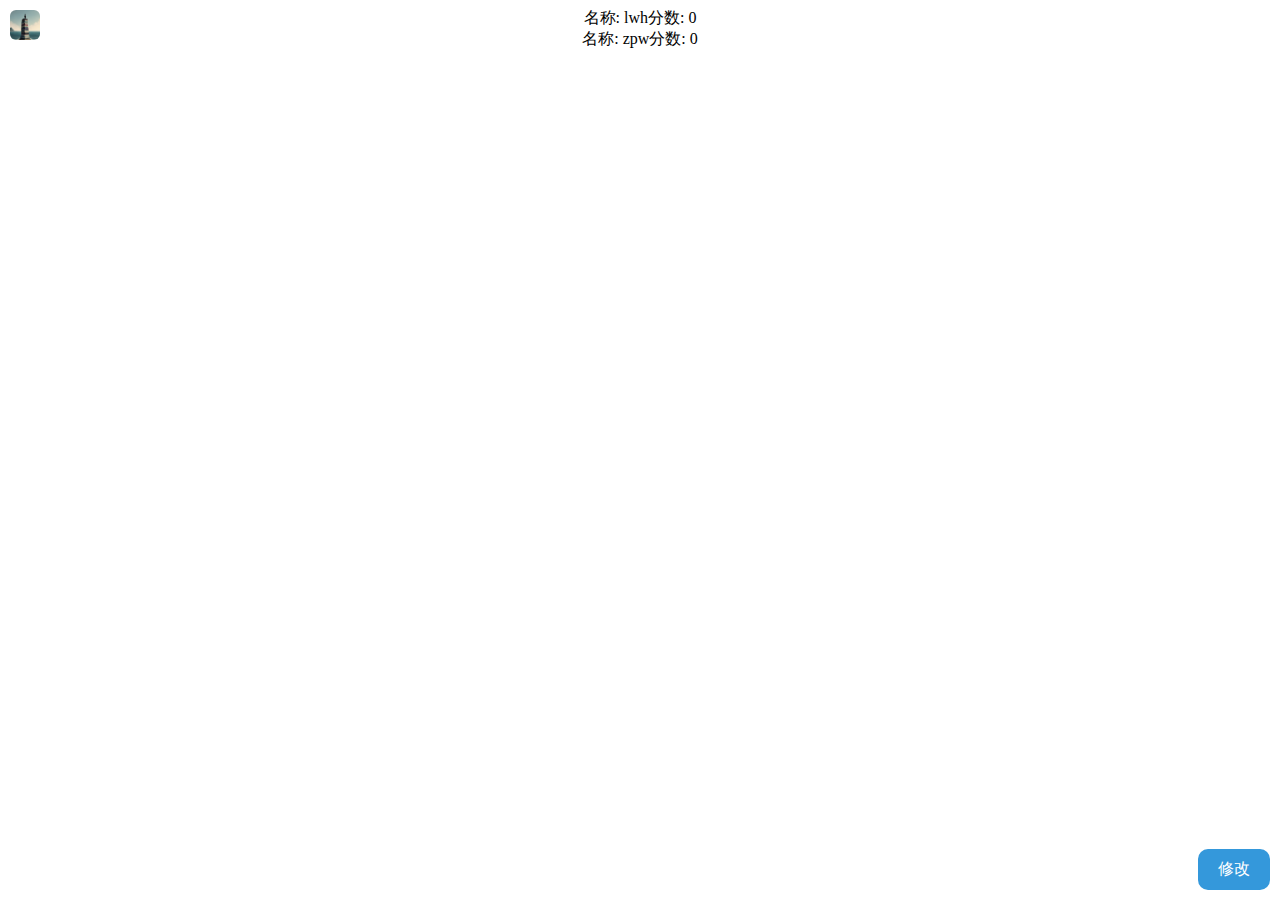
==== edit/index.html @ a4d8ea1f "..." ====
<!DOCTYPE html>
<html>

<head>
	<title>分数统计</title>
	<meta charset="UTF-8">
	<script src="https://code.jquery.com/jquery-3.6.4.min.js"></script>
	<link rel="icon" href="/file/icon.png" type="image/x-icon">
	<link rel="stylesheet" href="/cssjs/a.css">
</head>

<body>
	<a href="/"><img class="icon" src="/file/icon.png"></a>
	<div class="stu"><h1 onclick="a()">点击重新加载</h1></div>
	<a href="/edit" class="edit">修改</a>
	<script>
		var xxx = false;
		function a(){
			if(xxx === false){
				xxx=true;
				var fileList;
				$.getJSON('https://b-6e.github.io/file/a.json', function (jsonData) {
					fileList = jsonData.file;
					console.log('Received data:', jsonData);
					var contributionElement = document.querySelector('.stu');
					fileList.forEach(function (file) {
						var linkElement = document.createElement('a');
							linkElement.textContent = "名称: " + file.name + "分数: " + file.score;
						contributionElement.parentNode.insertBefore(linkElement, contributionElement);
						contributionElement.parentNode.insertBefore(document.createElement('br'), contributionElement);
					});
					contributionElement.innerHTML = "";
				})
				console.log('Received data:', data);
			}
		}
		window.onload = function () {
			a();
		};
	</script>
</body>

</html>
---- cssjs/a.css ----
h1,
h2 {
	text-align: center;
}

body {
	text-align: center;
}

a {
	color: black;
	text-decoration: none;
}

.edit {
	padding: 10px 20px;
	border-radius: 10px;
	background-color: #3498db;
	color: #ffffff;
	text-decoration: none;
	display: inline-block;
	font-size: 16px;
	cursor: pointer;
	position: fixed;
	bottom: 10px;
	right: 10px;
}

.edit:hover {
	filter: brightness(90%);
}

.icon {
	width: 30px;
	height: 30px;
	border-radius: 20%;
	position: fixed;
	top: 10px;
	left: 10px;
	border: 0;
	padding: 0;
	background: none;
	cursor: pointer;
}
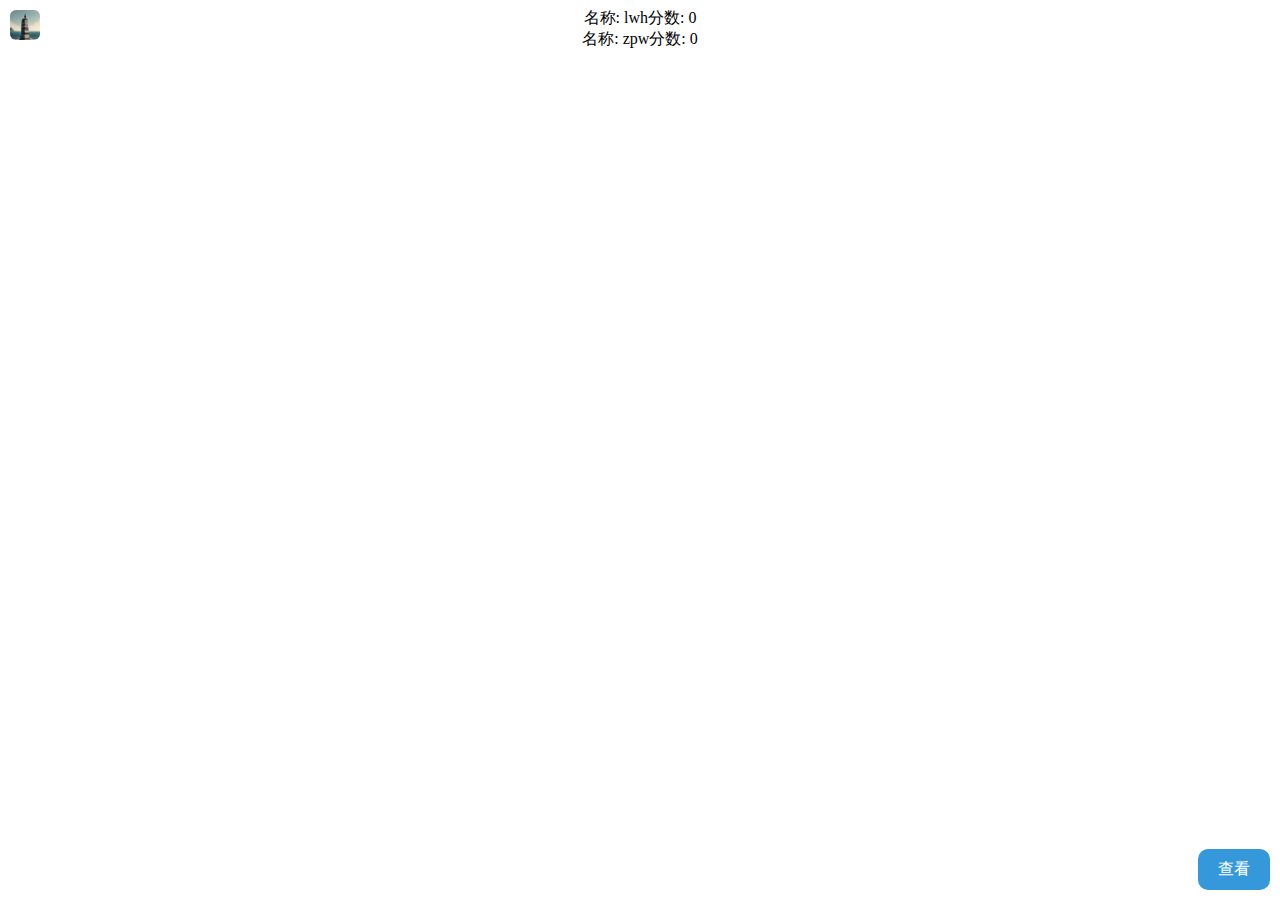
==== commit 4b196974: "..." ====
--- a/edit/index.html
+++ b/edit/index.html
@@ -12,7 +12,7 @@
 <body>
 	<a href="/"><img class="icon" src="/file/icon.png"></a>
 	<div class="stu"><h1 onclick="a()">点击重新加载</h1></div>
-	<a href="/edit" class="edit">修改</a>
+	<a href="/" class="edit">查看</a>
 	<script>
 		var xxx = false;
 		function a(){
@@ -25,7 +25,7 @@
 					var contributionElement = document.querySelector('.stu');
 					fileList.forEach(function (file) {
 						var linkElement = document.createElement('a');
-							linkElement.textContent = "名称: " + file.name + "分数: " + file.score;
+						linkElement.textContent = "名称: " + file.name + "分数: " + file.score;
 						contributionElement.parentNode.insertBefore(linkElement, contributionElement);
 						contributionElement.parentNode.insertBefore(document.createElement('br'), contributionElement);
 					});
